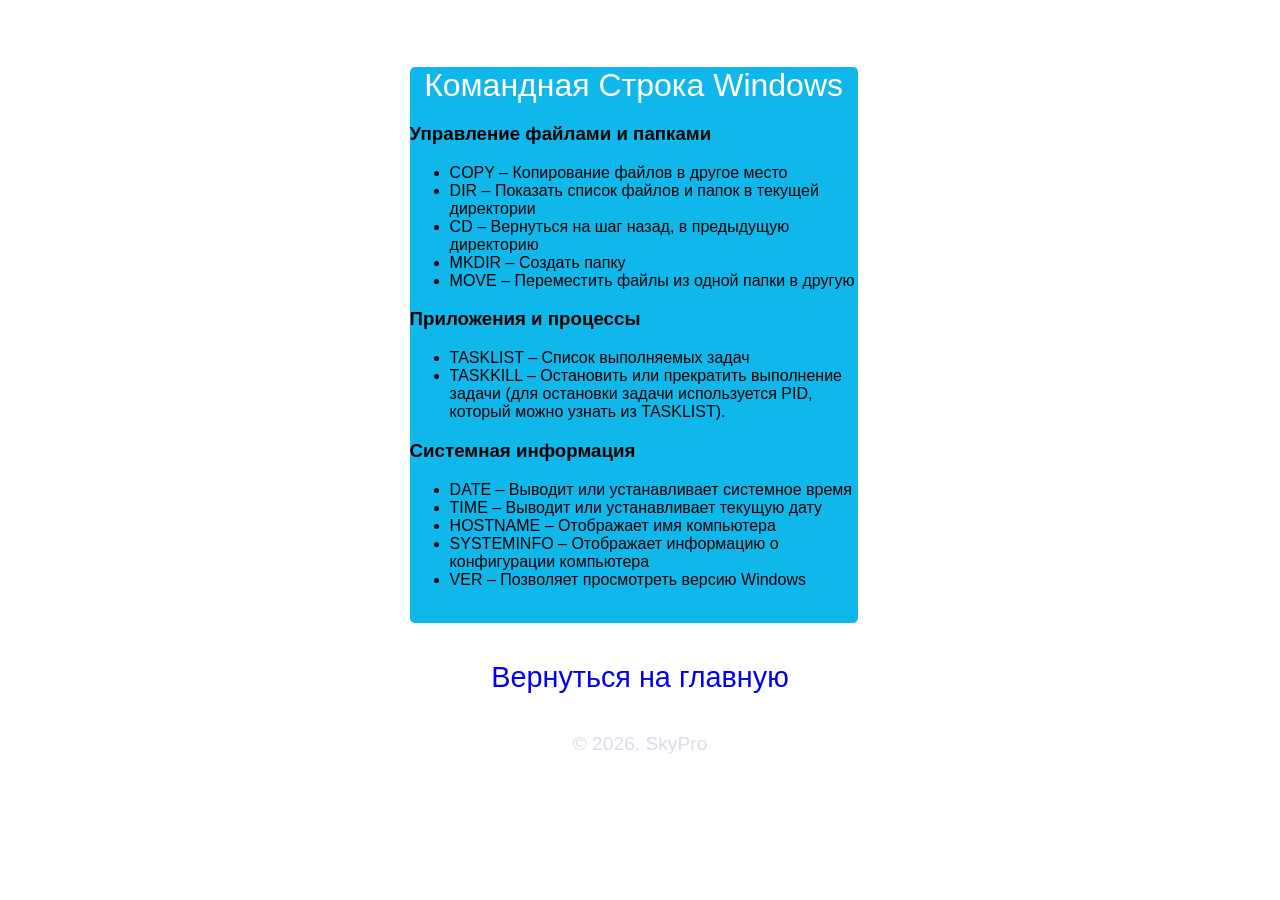
==== html/cmd.html @ 91b1a556 "Изменения в HTML домашняя работа" ====
<!DOCTYPE html>
<html>
   <head>
      <title>cmd Windows</title>
      <link rel="stylesheet" type="text/css" href="../css/style.css">
      <link rel="stylesheet" type="text/css" href="../css/font-awesome.css">
      <link rel="shortcut icon" href="../img/fav1.ico" type="image/x-icon">
      <link href="https://fonts.googleapis.com/css?family=Montserrat:700" rel="stylesheet">
      <meta charset="utf-8">
      <meta name="viewport" content="width=device-width, initial-scale=1">
   </head>
   <body>
      <!--Card-->
      <div class="card animated fadeIn">
         <p class="name">Командная строка Windows</p>
         <h3 id="rt-0"> Управление файлами и папками</h3>
         <ul>
            <li>COPY – Копирование файлов в другое место</li>
            <li>DIR – Показать список файлов и папок в текущей директории</li>
            <li>CD – Вернуться на шаг назад, в предыдущую директорию</li>
            <li>MKDIR – Создать папку</li>
            <li>MOVE – Переместить файлы из одной папки в другую</li>
         </ul>
         <h3 id="rt-1">Приложения и процессы</h3>
         <ul>
            <li>TASKLIST – Список выполняемых задач</li>
            <li>TASKKILL – Остановить или прекратить выполнение задачи (для остановки задачи используется PID, который можно узнать из TASKLIST).</li>
         </ul>
         <h3 id="rt-3">Системная информация</h3>
         <ul>
            <li>DATE – Выводит или устанавливает системное время</li>
            <li>TIME – Выводит или устанавливает текущую дату</li>
            <li>HOSTNAME – Отображает имя компьютера</li>
            <li>SYSTEMINFO – Отображает информацию о конфигурации компьютера</li>
            <li>VER – Позволяет просмотреть версию Windows</li>
         </ul>
         <p> <br>
         </p>
      </div>
      <!--footer-->
      <footer class="animated fadeIn">
         <p class="location" align="center">
            <a href="../index.html">Вернуться на главную</a>
         </p>
         &copy; 2026. SkyPro
      </footer>
   </body>
</html>
---- css/style.css ----
* {
	font-family: 'Stickler Modern', sans-serif;
}

body {
	width: 100%;
	margin: 0px;
	background-image: url(../img/bg.jpg);
	background-repeat: repeat-y no-repeat;
	background-size: cover;
	background-position: center;
	background-attachment: fixed;
}

.icons>a {
	text-decoration: none;
	color: rgb(23, 189, 235);
}

.location>a {
	text-decoration: none;
	color: white(48, 6, 233);
}

.location:hover {
	box-shadow: 0 8px 16px 0 white(0, 0, 0, 0.2);
}


/*---------- Responsive Grid ---------------*/

@media screen and (min-width: 1001px) {
	.card {
		margin-left: 32%;
		margin-top: 2%;
		padding: 0px;
		background-color: rgb(16, 183, 234);
		box-shadow: -20px -18px 8px 0 white;
		transition: 0.3s;
		width: 35%;
		border-radius: 5px;
	}
	.card:hover {
		box-shadow: 0 8px 16px 0 rgba(0, 0, 0, 1);
	}
	img {
		border: 20px solid white;
		border-radius: 50%;
		margin-top: 8%;
		margin-bottom: -15% !important;
		width: 30%;
	}
	.name {
		text-align: center;
		font-size: 2em;
		color: white;
		margin-top: 15%;
		margin-bottom: auto;
		text-transform: capitalize;
	}
	hr {
		width: 93%;
		height: 4px;
		background-color: gainsboro;
		border: 0px;
	}
	.subtitle {
		text-align: center;
		font-size: 1.4em;
		color: white;
		margin-top: 6%;
	}
	.icons {
		font-size: 18px;
		text-align: center;
		margin-right: 0px;
		margin-left: 0px;
		color: darkgray;
		margin-bottom: 40px;
	}
	.location {
		text-align: center;
		color: white(255, 255, 255);
		font-size: 1.5em;
		display: block;
		background-color: rgb(255, 255, 255);
		padding: 10px;
		margin-left: 7%;
		margin-right: 7%;
		border-radius: 8px;
	}
}

@media (min-width: 100px) and (max-width: 728px) and (orientation:portrait) {
	body {
		width: 100%;
		margin: 0px;
		background: url(../img/bg.jpg) fixed no;
		overflow-x: hidden;
	}
	hr {
		width: 93%;
		height: 2px;
		background-color: gainsboro;
		border: 0px;
	}
	.card {
		margin-top: 10%;
		margin-left: 2%;
		margin-right: 0px;
		background-color: white;
		box-shadow: 0 4px 8px 0 rgba(0, 0, 0, 0.2);
		transition: 0.3s;
		width: 95%;
		border-radius: 5px;
	}
	.card:hover {
		box-shadow: 0 8px 16px 0 rgba(0, 0, 0, 1);
	}
	img {
		border: 15px solid white;
		margin-bottom: -20% !important;
		border-radius: 50%;
		width: 33%;
	}
	.name {
		padding-right: 4px;
		padding-left: 4px;
		text-align: center;
		font-size: 2.5em;
		color: gainsboro;
		margin-top: 16%;
		margin-bottom: auto;
		text-transform: capitalize;
	}
	.subtitle {
		text-align: center;
		font-size: 1.2em;
		color: darkgray;
	}
	.icons {
		font-size: 11px;
		text-align: center;
		margin-right: 0px;
		margin-left: 0px;
		color: darkgray;
		margin-bottom: 40px;
	}
	.location {
		text-align: center;
		color: white;
		font-size: 0.8em;
		display: block;
		background-color: rgb(133, 155, 255);
		padding: 10px;
		margin-left: 7%;
		margin-right: 7%;
		border-radius: 8px;
	}
}

@media (min-width: 100px) and (max-width: 728px) and (orientation:landscape) {
	body {
		width: 100%;
		margin: 0px;
		background: url(../img/bg.jpg) fixed no;
		overflow-x: hidden;
	}
	hr {
		width: 93%;
		height: 2px;
		background-color: gainsboro;
		border: 0px;
	}
	.card {
		margin-top: 6%;
		margin-left: 9%;
		margin-right: 0px;
		background-color: white;
		box-shadow: 0 4px 8px 0 rgba(0, 0, 0, 0.2);
		transition: 0.3s;
		width: 80%;
		border-radius: 5px;
	}
	.card:hover {
		box-shadow: 0 8px 16px 0 rgba(0, 0, 0, 1);
	}
	img {
		border: 15px solid white;
		margin-bottom: -15% !important;
		border-radius: 50%;
		width: 25%;
	}
	.name {
		padding-right: 4px;
		padding-left: 4px;
		text-align: center;
		font-size: 2.8em;
		color: gainsboro;
		margin-top: 16%;
		margin-bottom: auto;
		text-transform: capitalize;
	}
	.subtitle {
		text-align: center;
		font-size: 1.9em;
		color: darkgray;
	}
	.icons {
		font-size: 18px;
		text-align: center;
		margin-right: 0px;
		margin-left: 0px;
		color: darkgray;
		margin-bottom: 40px;
	}
	.location {
		text-align: center;
		color: white;
		font-size: 1.5em;
		display: block;
		background-color: rgb(255, 255, 133);
		padding: 10px;
		margin-left: 7%;
		margin-right: 7%;
		border-radius: 8px;
	}
}

@media only screen and (min-width: 728px) and (max-width: 1000px) {
	body {
		width: 100%;
		margin: 0px;
		background: url(../img/bg.jpg) fixed no;
		overflow-x: hidden;
	}
	hr {
		width: 93%;
		height: 2px;
		background-color: gainsboro;
		border: 0px;
	}
	.card {
		margin-top: 4%;
		margin-left: 13%;
		align-content: center;
		background-color: white;
		box-shadow: 0 4px 8px 0 rgba(0, 0, 0, 0.2);
		transition: 0.3s;
		width: 75%;
		border-radius: 5px;
	}
	.card:hover {
		box-shadow: 0 8px 16px 0 rgba(0, 0, 0, 1);
	}
	img {
		border: 15px solid white;
		margin-bottom: -18% !important;
		border-radius: 50%;
		width: 30%;
	}
	.name {
		text-align: center;
		font-size: 2.5em;
		color: gainsboro;
		margin-top: 16%;
		margin-bottom: auto;
		text-transform: capitalize;
	}
	.subtitle {
		text-align: center;
		font-size: 2em;
		color: darkgray;
	}
	.icons {
		font-size: 15px;
		text-align: center;
		margin-right: 0px;
		margin-left: 0px;
		color: darkgray;
		margin-bottom: 40px;
	}
	.location {
		text-align: center;
		color: white;
		font-size: 1.8em;
		display: block;
		background-color: rgb(133, 255, 210);
		padding: 10px;
		margin-left: 7%;
		margin-right: 7%;
		border-radius: 8px;
	}
}


/*---------- Responsive Grid Ends ---------------*/
footer {
	text-align: center;
	color: rgb(213, 219, 231);
	font-size: 1.2em
}
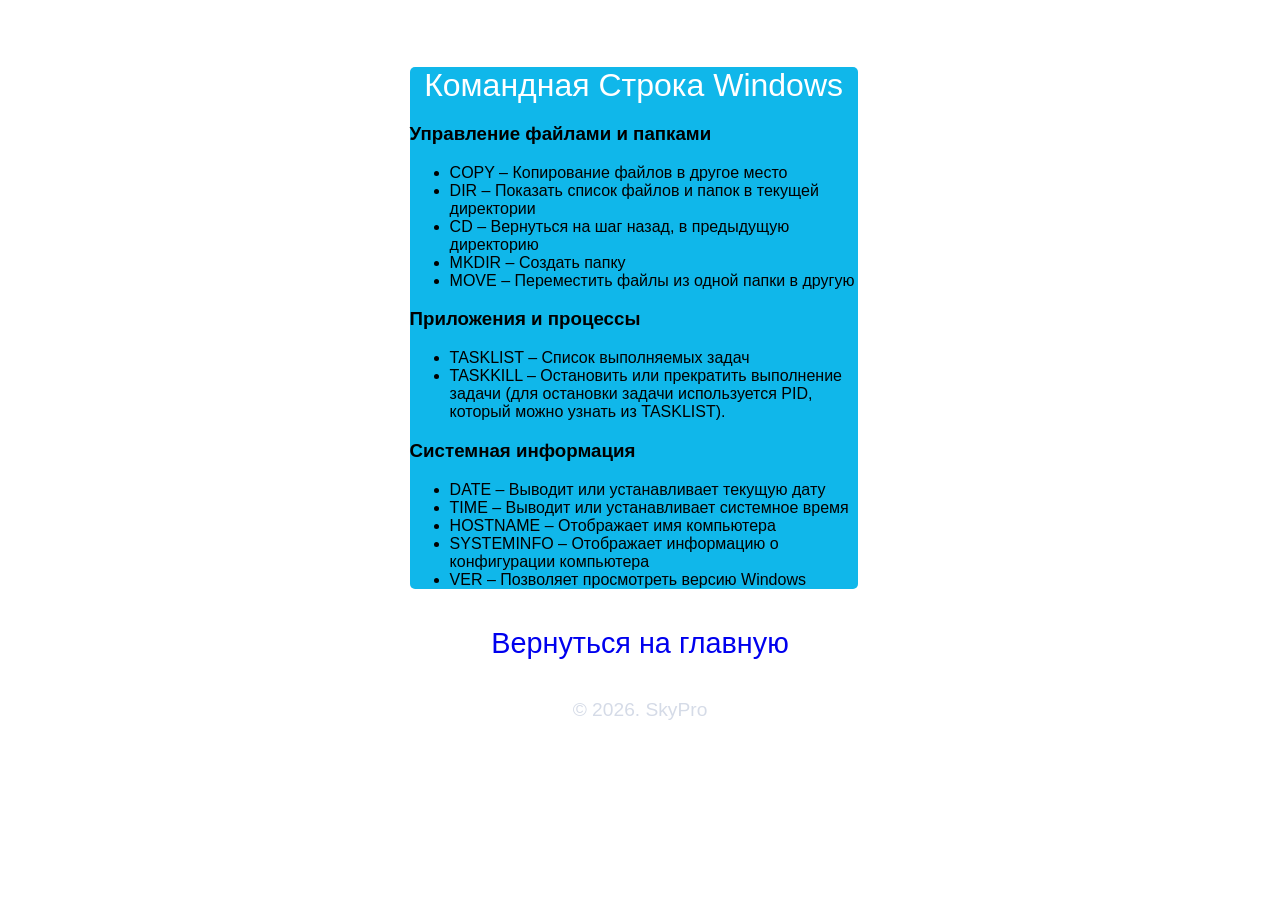
==== commit 957edc8e: "После правок 22.01" ====
--- a/html/cmd.html
+++ b/html/cmd.html
@@ -28,14 +28,12 @@
          </ul>
          <h3 id="rt-3">Системная информация</h3>
          <ul>
-            <li>DATE – Выводит или устанавливает системное время</li>
-            <li>TIME – Выводит или устанавливает текущую дату</li>
+            <li>DATE – Выводит или устанавливает текущую дату</li>
+            <li>TIME – Выводит или устанавливает системное время</li>
             <li>HOSTNAME – Отображает имя компьютера</li>
             <li>SYSTEMINFO – Отображает информацию о конфигурации компьютера</li>
             <li>VER – Позволяет просмотреть версию Windows</li>
          </ul>
-         <p> <br>
-         </p>
       </div>
       <!--footer-->
       <footer class="animated fadeIn">
